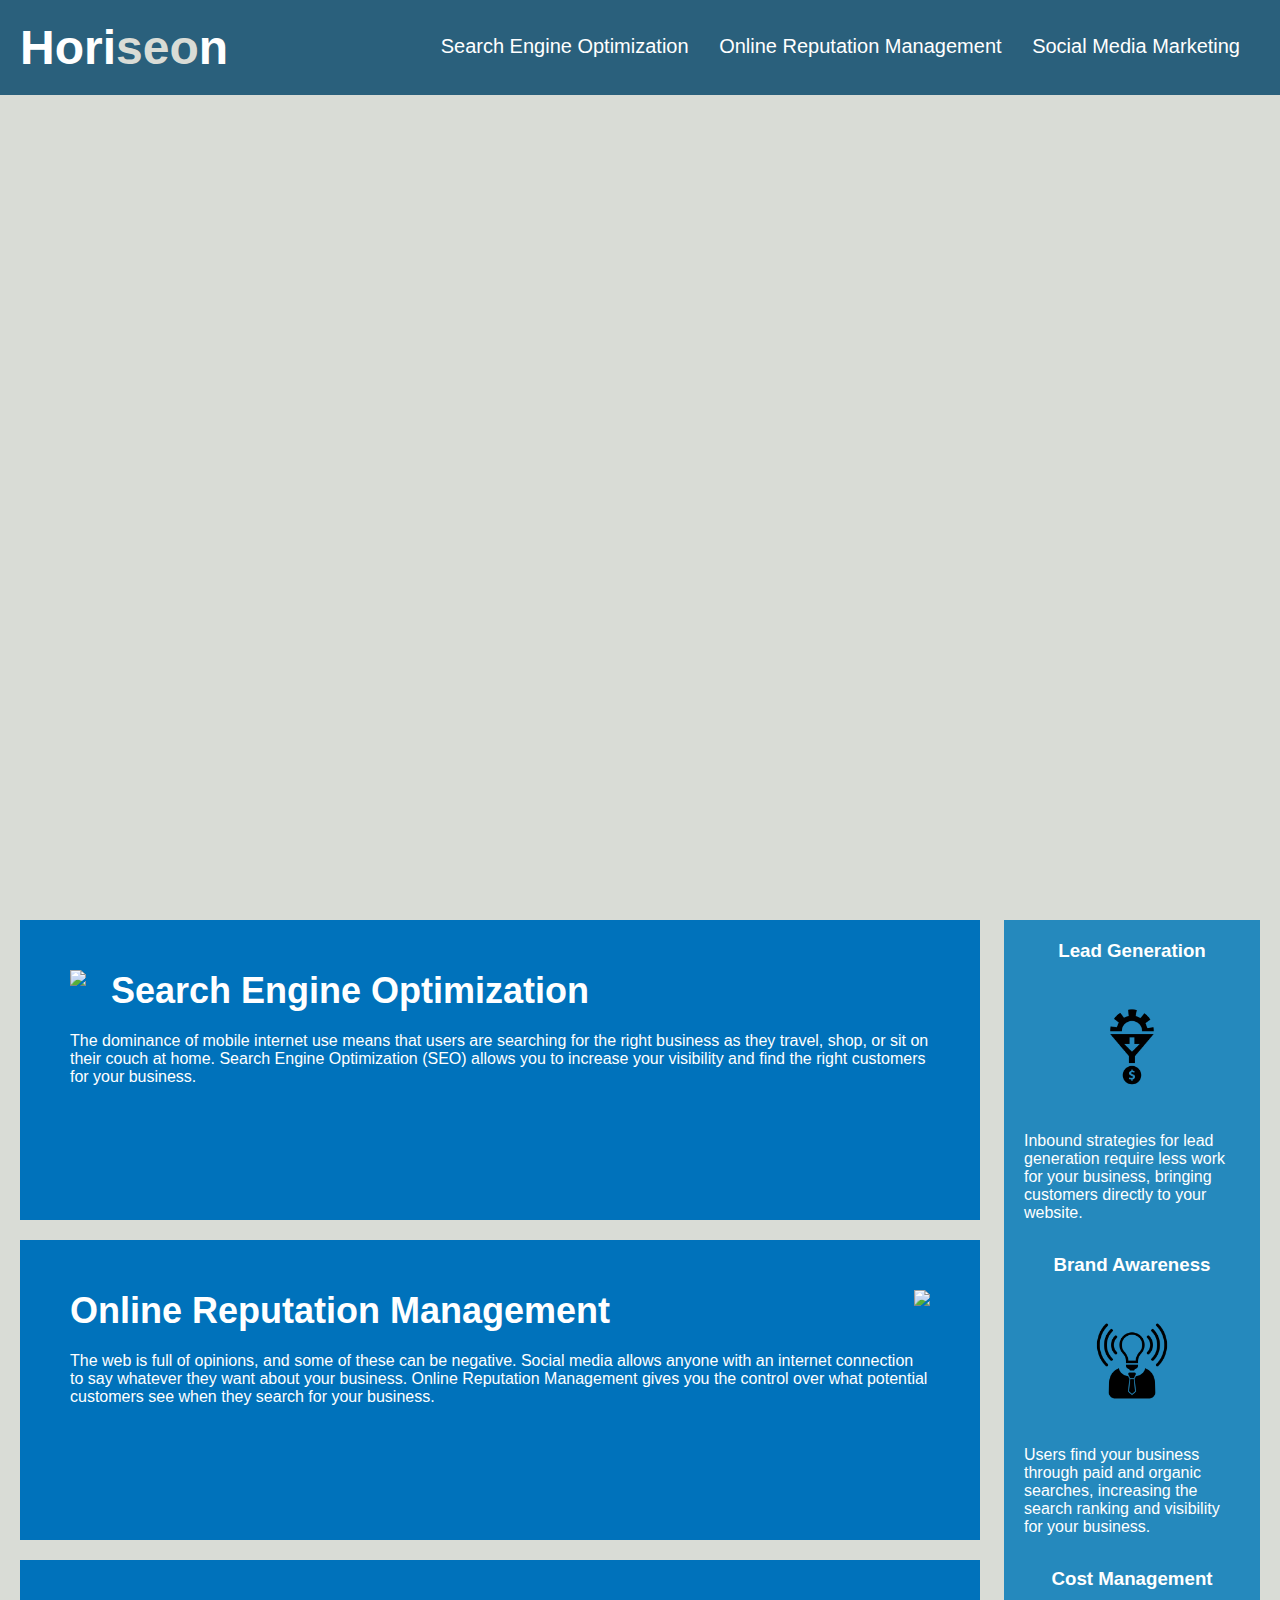
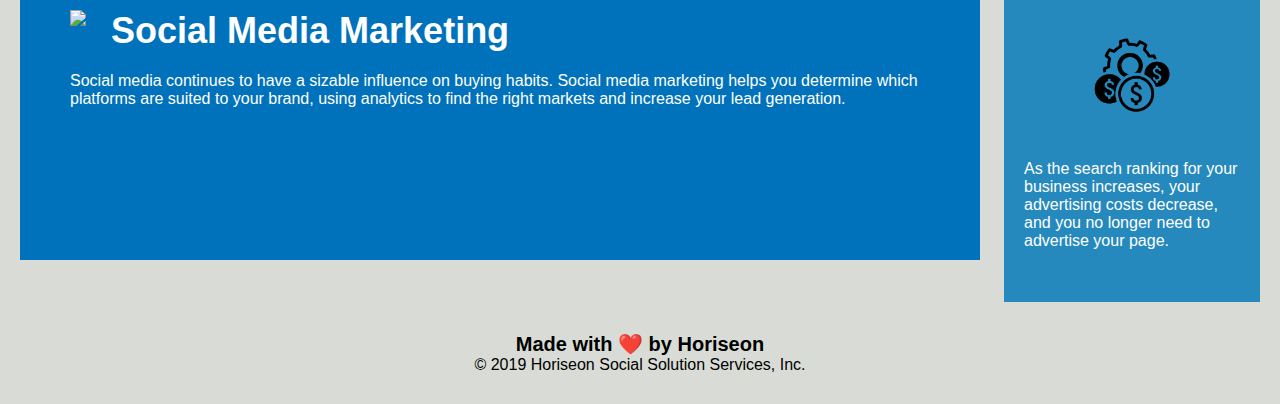
==== Develop/index.html @ 8790a19a "Add challenge 1 to local repo" ====
<!DOCTYPE html>
<html lang="en-us">

<head>
    <meta charset="UTF-8" />
    <link rel="stylesheet" href="./assets/css/style.css">
    <title>website</title>
</head>

<body>
    <div class="header">
        <h1>Hori<span class="seo">seo</span>n</h1>
        <div>
            <ul>
                <li>
                    <a href="#search-engine-optimization">Search Engine Optimization</a>
                </li>
                <li>
                    <a href="#online-reputation-management">Online Reputation Management</a>
                </li>
                <li>
                    <a href="#social-media-marketing">Social Media Marketing</a>
                </li>
            </ul>
        </div>
    </div>
    <div class="hero"></div>
    <div class="content">
        <div class="search-engine-optimization">
            <img src="./assets/images/search-engine-optimization.jpg" class="float-left" />
            <h2>Search Engine Optimization</h2>
            <p>
                The dominance of mobile internet use means that users are searching for the right business as they travel, shop, or sit on their couch at home. Search Engine Optimization (SEO) allows you to increase your visibility and find the right customers for your business.
            </p>
        </div>
        <div id="online-reputation-management" class="online-reputation-management">
            <img src="./assets/images/online-reputation-management.jpg" class="float-right" />
            <h2>Online Reputation Management</h2>
            <p>
                The web is full of opinions, and some of these can be negative. Social media allows anyone with an internet connection to say whatever they want about your business. Online Reputation Management gives you the control over what potential customers see when they search for your business.
            </p>
        </div>
        <div id="social-media-marketing" class="social-media-marketing">
            <img src="./assets/images/social-media-marketing.jpg" class="float-left" />
            <h2>Social Media Marketing</h2>
            <p>
                Social media continues to have a sizable influence on buying habits. Social media marketing helps you determine which platforms are suited to your brand, using analytics to find the right markets and increase your lead generation.
            </p>
        </div>
    </div>
    <div class="benefits">
        <div class="benefit-lead">
            <h3>Lead Generation</h3>
            <img src="./assets/images/lead-generation.png" />
            <p>
                Inbound strategies for lead generation require less work for your business, bringing customers directly to your website.
            </p>
        </div>
        <div class="benefit-brand">
            <h3>Brand Awareness</h3>
            <img src="./assets/images/brand-awareness.png" />
            <p>
                Users find your business through paid and organic searches, increasing the search ranking and visibility for your business.
            </p>
        </div>
        <div class="benefit-cost">
            <h3>Cost Management</h3>
            <img src="./assets/images/cost-management.png"></img>
            <p>
                As the search ranking for your business increases, your advertising costs decrease, and you no longer need to advertise your page.
            </p>
        </div>
    </div>
    <div class="footer">
        <h2>Made with ❤️️ by Horiseon</h2>
        <p>
            &copy; 2019 Horiseon Social Solution Services, Inc.
        </p>
    </div>
</body>

</html>
---- Develop/assets/css/style.css ----
* {
    box-sizing: border-box;
    padding: 0;
    margin: 0;
}

body {
    background-color: #d9dcd6;
}

.header {
    padding: 20px;
    font-family: 'Trebuchet MS', 'Lucida Sans Unicode', 'Lucida Grande', 'Lucida Sans', Arial, sans-serif;
    background-color: #2a607c;
    color: #ffffff;
}

.header h1 {
    display: inline-block;
    font-size: 48px;
}

.header h1 .seo {
    color: #d9dcd6;
}

.header div {
    padding-top: 15px;
    margin-right: 20px;
    float: right;
    font-family: 'Gill Sans', 'Gill Sans MT', Calibri, 'Trebuchet MS', sans-serif;
    font-size: 20px;
}

.header div ul {
    list-style-type: none;
}

.header div ul li {
    display: inline-block;
    margin-left: 25px;
}

a {
    color: #ffffff;
    text-decoration: none;
}

p {
    font-size: 16px;
}

.hero {
    height: 800px;
    width: 100%;
    margin-bottom: 25px;
    background-image: url("../images/digital-marketing-meeting.jpg");
    background-size: cover;
    background-position: center;
}

.float-left {
    float: left;
    margin-right: 25px;
}

.float-right {
    float: right;
    margin-left: 25px;
}

.content {
    width: 75%;
    display: inline-block;
    margin-left: 20px;
}

.benefits {
    margin-right: 20px;
    padding: 20px;
    clear: both;
    float: right;
    width: 20%;
    height: 100%;
    font-family: 'Gill Sans', 'Gill Sans MT', Calibri, 'Trebuchet MS', sans-serif;
    background-color: #2589bd;
}

.benefit-lead {
    margin-bottom: 32px;
    color: #ffffff;
}

.benefit-brand {
    margin-bottom: 32px;
    color: #ffffff;
}

.benefit-cost {
    margin-bottom: 32px;
    color: #ffffff;
}

.benefit-lead h3 {
    margin-bottom: 10px;
    text-align: center;
}

.benefit-brand h3 {
    margin-bottom: 10px;
    text-align: center;
}

.benefit-cost h3 {
    margin-bottom: 10px;
    text-align: center;
}

.benefit-lead img {
    display: block;
    margin: 10px auto;
    max-width: 150px;
}

.benefit-brand img {
    display: block;
    margin: 10px auto;
    max-width: 150px;
}

.benefit-cost img {
    display: block;
    margin: 10px auto;
    max-width: 150px;
}

.search-engine-optimization {
    margin-bottom: 20px;
    padding: 50px;
    height: 300px;
    font-family: 'Gill Sans', 'Gill Sans MT', Calibri, 'Trebuchet MS', sans-serif;
    background-color: #0072bb;
    color: #ffffff;
}

.online-reputation-management {
    margin-bottom: 20px;
    padding: 50px;
    height: 300px;
    font-family: 'Gill Sans', 'Gill Sans MT', Calibri, 'Trebuchet MS', sans-serif;
    background-color: #0072bb;
    color: #ffffff;
}

.social-media-marketing {
    margin-bottom: 20px;
    padding: 50px;
    height: 300px;
    font-family: 'Gill Sans', 'Gill Sans MT', Calibri, 'Trebuchet MS', sans-serif;
    background-color: #0072bb;
    color: #ffffff;
}

.search-engine-optimization img {
    max-height: 200px;
}

.online-reputation-management img {
    max-height: 200px;
}

.social-media-marketing img {
    max-height: 200px;
}

.search-engine-optimization h2 {
    margin-bottom: 20px;
    font-size: 36px;
}

.online-reputation-management h2 {
    margin-bottom: 20px;
    font-size: 36px;
}

.social-media-marketing h2 {
    margin-bottom: 20px;
    font-size: 36px;
}

.footer {
    padding: 30px;
    clear: both;
    font-family: 'Trebuchet MS', 'Lucida Sans Unicode', 'Lucida Grande', 'Lucida Sans', Arial, sans-serif;
    text-align: center;
}

.footer h2 {
    font-size: 20px;
}
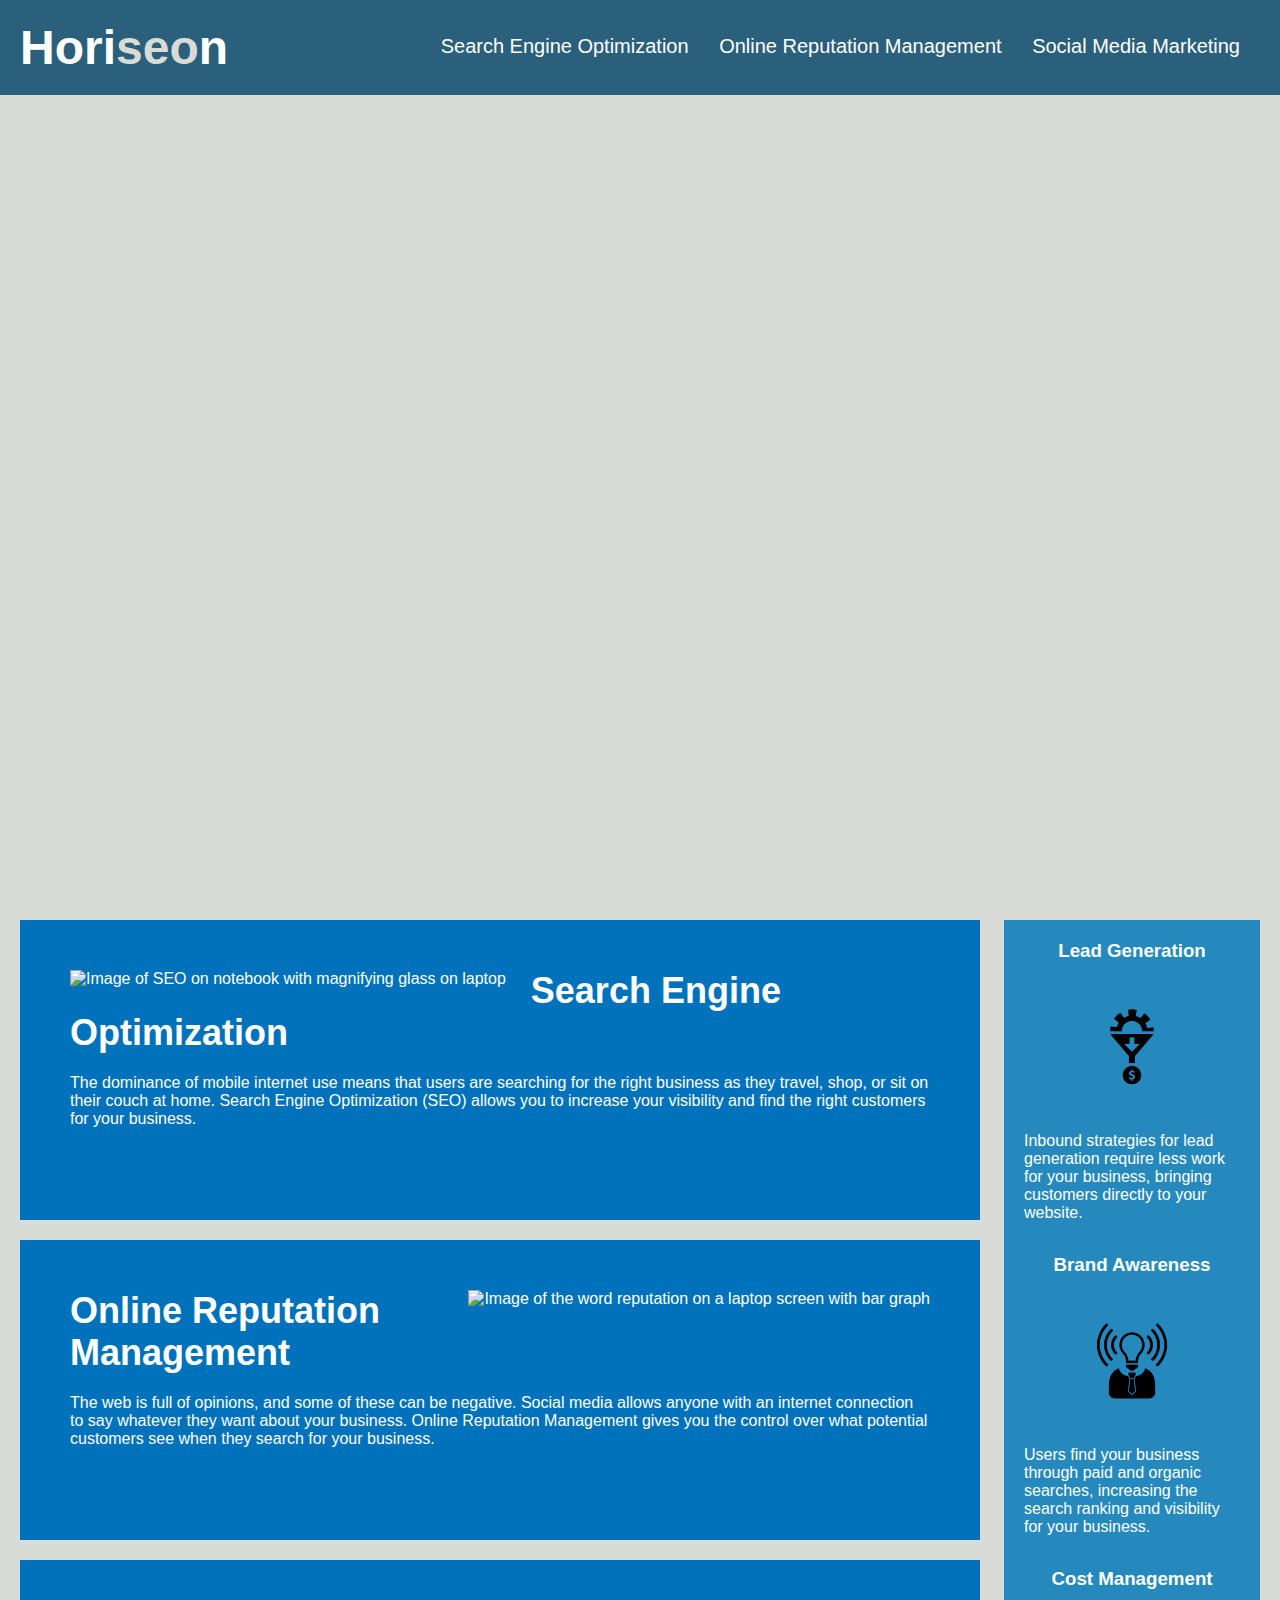
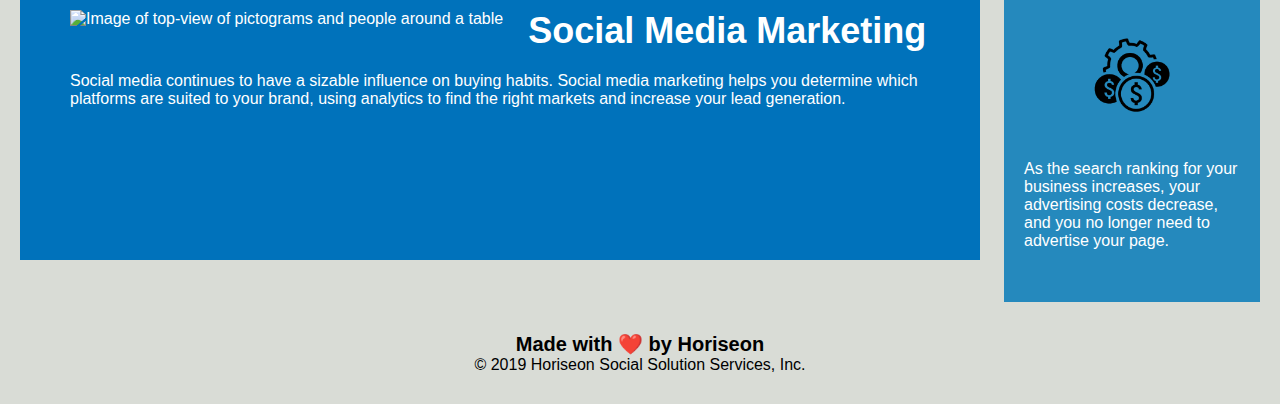
==== commit 8279c635: "Edit semantic elements" ====
--- a/Develop/index.html
+++ b/Develop/index.html
@@ -4,13 +4,13 @@
 <head>
     <meta charset="UTF-8" />
     <link rel="stylesheet" href="./assets/css/style.css">
-    <title>website</title>
+    <title>Horiseon Social Services Inc.</title>
 </head>
 
 <body>
-    <div class="header">
-        <h1>Hori<span class="seo">seo</span>n</h1>
-        <div>
+    <header id="header">
+        <h1>Hori<span id="seo">seo</span>n</h1>
+        <article>
             <ul>
                 <li>
                     <a href="#search-engine-optimization">Search Engine Optimization</a>
@@ -22,61 +22,61 @@
                     <a href="#social-media-marketing">Social Media Marketing</a>
                 </li>
             </ul>
-        </div>
-    </div>
-    <div class="hero"></div>
-    <div class="content">
-        <div class="search-engine-optimization">
-            <img src="./assets/images/search-engine-optimization.jpg" class="float-left" />
+        </article>
+    </header>
+    <section id="hero"></section>
+    <main class="content">
+        <article class="search-engine-optimization">
+            <img src="./assets/images/search-engine-optimization.jpg" alt="Image of SEO on notebook with magnifying glass on laptop" class="float-left" />
             <h2>Search Engine Optimization</h2>
             <p>
                 The dominance of mobile internet use means that users are searching for the right business as they travel, shop, or sit on their couch at home. Search Engine Optimization (SEO) allows you to increase your visibility and find the right customers for your business.
             </p>
-        </div>
-        <div id="online-reputation-management" class="online-reputation-management">
-            <img src="./assets/images/online-reputation-management.jpg" class="float-right" />
+        </article>
+        <article id="online-reputation-management" class="online-reputation-management">
+            <img src="./assets/images/online-reputation-management.jpg" alt="Image of the word reputation on a laptop screen with bar graph" class="float-right" />
             <h2>Online Reputation Management</h2>
             <p>
                 The web is full of opinions, and some of these can be negative. Social media allows anyone with an internet connection to say whatever they want about your business. Online Reputation Management gives you the control over what potential customers see when they search for your business.
             </p>
-        </div>
-        <div id="social-media-marketing" class="social-media-marketing">
-            <img src="./assets/images/social-media-marketing.jpg" class="float-left" />
+        </article>
+        <article id="social-media-marketing" class="social-media-marketing">
+            <img src="./assets/images/social-media-marketing.jpg" alt="Image of top-view of pictograms and people around a table" class="float-left" />
             <h2>Social Media Marketing</h2>
             <p>
                 Social media continues to have a sizable influence on buying habits. Social media marketing helps you determine which platforms are suited to your brand, using analytics to find the right markets and increase your lead generation.
             </p>
-        </div>
-    </div>
-    <div class="benefits">
-        <div class="benefit-lead">
+        </article>
+    </main>
+    <nav class="benefits">
+        <article class="benefit-lead">
             <h3>Lead Generation</h3>
             <img src="./assets/images/lead-generation.png" />
             <p>
                 Inbound strategies for lead generation require less work for your business, bringing customers directly to your website.
             </p>
-        </div>
-        <div class="benefit-brand">
+        </article>
+        <article class="benefit-brand">
             <h3>Brand Awareness</h3>
             <img src="./assets/images/brand-awareness.png" />
             <p>
                 Users find your business through paid and organic searches, increasing the search ranking and visibility for your business.
             </p>
-        </div>
-        <div class="benefit-cost">
+        </article>
+        <article class="benefit-cost">
             <h3>Cost Management</h3>
             <img src="./assets/images/cost-management.png"></img>
             <p>
                 As the search ranking for your business increases, your advertising costs decrease, and you no longer need to advertise your page.
             </p>
-        </div>
-    </div>
-    <div class="footer">
+        </article>
+    </nav>
+    <footer class="footer">
         <h2>Made with ❤️️ by Horiseon</h2>
         <p>
             &copy; 2019 Horiseon Social Solution Services, Inc.
         </p>
-    </div>
+    </footer>
 </body>
 
 </html>
--- a/Develop/assets/css/style.css
+++ b/Develop/assets/css/style.css
@@ -8,23 +8,32 @@
     background-color: #d9dcd6;
 }
 
-.header {
+a {
+    color: #ffffff;
+    text-decoration: none;
+}
+
+p {
+    font-size: 16px;
+}
+
+#header {
     padding: 20px;
     font-family: 'Trebuchet MS', 'Lucida Sans Unicode', 'Lucida Grande', 'Lucida Sans', Arial, sans-serif;
     background-color: #2a607c;
     color: #ffffff;
 }
 
-.header h1 {
+#header h1 {
     display: inline-block;
     font-size: 48px;
 }
 
-.header h1 .seo {
+#header h1 #seo {
     color: #d9dcd6;
 }
 
-.header div {
+#header article {
     padding-top: 15px;
     margin-right: 20px;
     float: right;
@@ -32,25 +41,16 @@
     font-size: 20px;
 }
 
-.header div ul {
+#header article ul {
     list-style-type: none;
 }
 
-.header div ul li {
+#header article ul li {
     display: inline-block;
     margin-left: 25px;
 }
 
-a {
-    color: #ffffff;
-    text-decoration: none;
-}
-
-p {
-    font-size: 16px;
-}
-
-.hero {
+#hero {
     height: 800px;
     width: 100%;
     margin-bottom: 25px;
@@ -197,4 +197,4 @@
 
 .footer h2 {
     font-size: 20px;
-}
+}